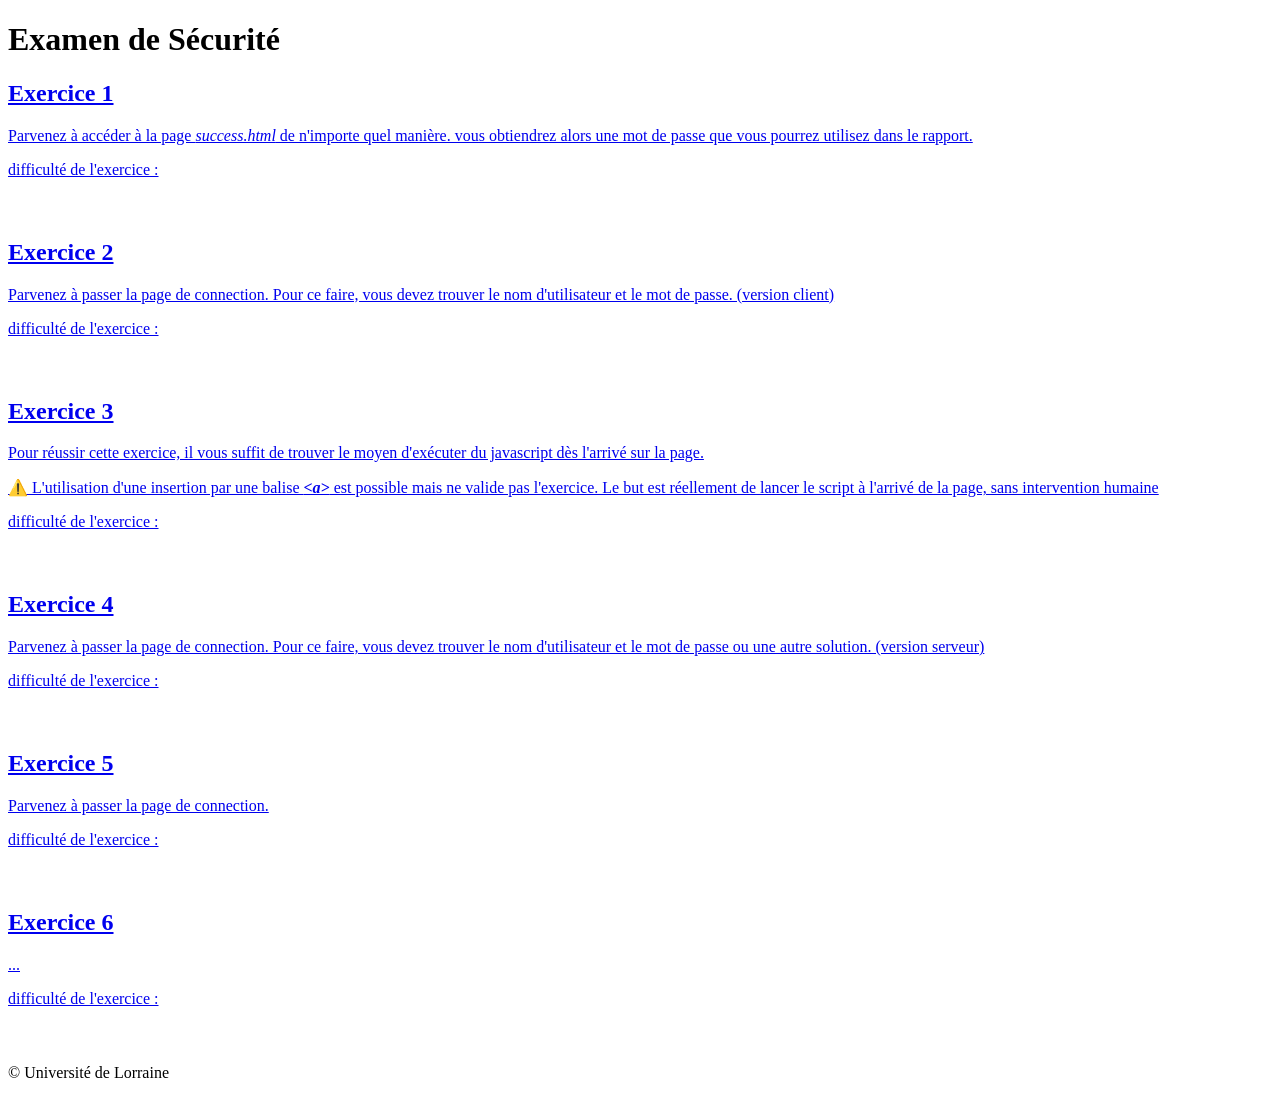
==== miniprojet/front/index.html @ 346ddcbc "updated back and fix docker launch" ====
<!doctype html>
<html lang="fr-FR">
<head>
  <title>Examen de Sécurité</title>
  <link rel="stylesheet" href="css/style.css"/>
  <meta http-equiv="content-type" content="text/html; charset=UTF-8">
  <meta charset="UTF-8">
</head>
<body>
<header>
  <h1>Examen de Sécurité</h1>
</header>
<main>
  <a href="./exo1/index.html">
    <h2>Exercice 1</h2>
    <div class="content">
      <p>Parvenez à accéder à la page <i>success.html</i> de n'importe quel manière. vous obtiendrez alors une mot de passe que vous pourrez utilisez dans le rapport.</p>
    </div>
    <div class="foot">
      <p>difficulté de l'exercice : </p><div class="grey-bar"><div class="green-bar" style="height:24px;width:10%"></div></div>
    </div>
  </a>
  <a href="./exo2/index.html">
    <h2>Exercice 2</h2>
    <div class="content">
      <p>Parvenez à passer la page de connection. Pour ce faire, vous devez trouver le nom d'utilisateur et le mot de passe. (version client)</p>
    </div>
    <div class="foot">
      <p>difficulté de l'exercice : </p><div class="grey-bar"><div class="green-bar" style="height:24px;width:10%"></div></div>
    </div>
  </a>
  <a href="exo3/index.html">
    <h2>Exercice 3</h2>
    <div class="content">
      <p>Pour réussir cette exercice, il vous suffit de trouver le moyen d'exécuter du javascript dès l'arrivé sur la page.</p>
      <p>⚠️ L'utilisation d'une insertion par une balise <strong><i>&lt;a&gt;</i></strong> est possible mais ne valide pas l'exercice.
      Le but est réellement de lancer le script à l'arrivé de la page, sans intervention humaine</p>
    </div>
    <div class="foot">
      <p>difficulté de l'exercice : </p><div class="grey-bar"><div class="green-bar" style="height:24px;width:25%"></div></div>
    </div>
  </a>
  <a href="./exo4/index.html">
    <h2>Exercice 4</h2>
    <div class="content">
      <p>Parvenez à passer la page de connection. Pour ce faire, vous devez trouver le nom d'utilisateur et le mot de passe ou une autre solution. (version serveur)</p>
    </div>
    <div class="foot">
      <p>difficulté de l'exercice : </p><div class="grey-bar"><div class="green-bar" style="height:24px;width:25%"></div></div>
    </div>
  </a>
  <a href="./exo5/index.html">
    <h2>Exercice 5</h2>
    <div class="content">
      <p>Parvenez à passer la page de connection.</p>
    </div>
    <div class="foot">
      <p>difficulté de l'exercice : </p><div class="grey-bar"><div class="orange-bar" style="height:24px;width:50%"></div></div>
    </div>
  </a>
  <a href="exo6/index.html">
    <h2>Exercice 6</h2>
    <div class="content">
      <p>...</p>
    </div>
    <div class="foot">
      <p>difficulté de l'exercice : </p><div class="grey-bar"><div class="red-bar" style="height:24px;width:75%"></div></div>
    </div>
  </a>
  <!-- Un exercice bonus (exercice 7) se cache dans le site -->
</main>
<footer>
  <p>© Université de Lorraine</p>
</footer>
<div class="title"></div>
</body>
</html>
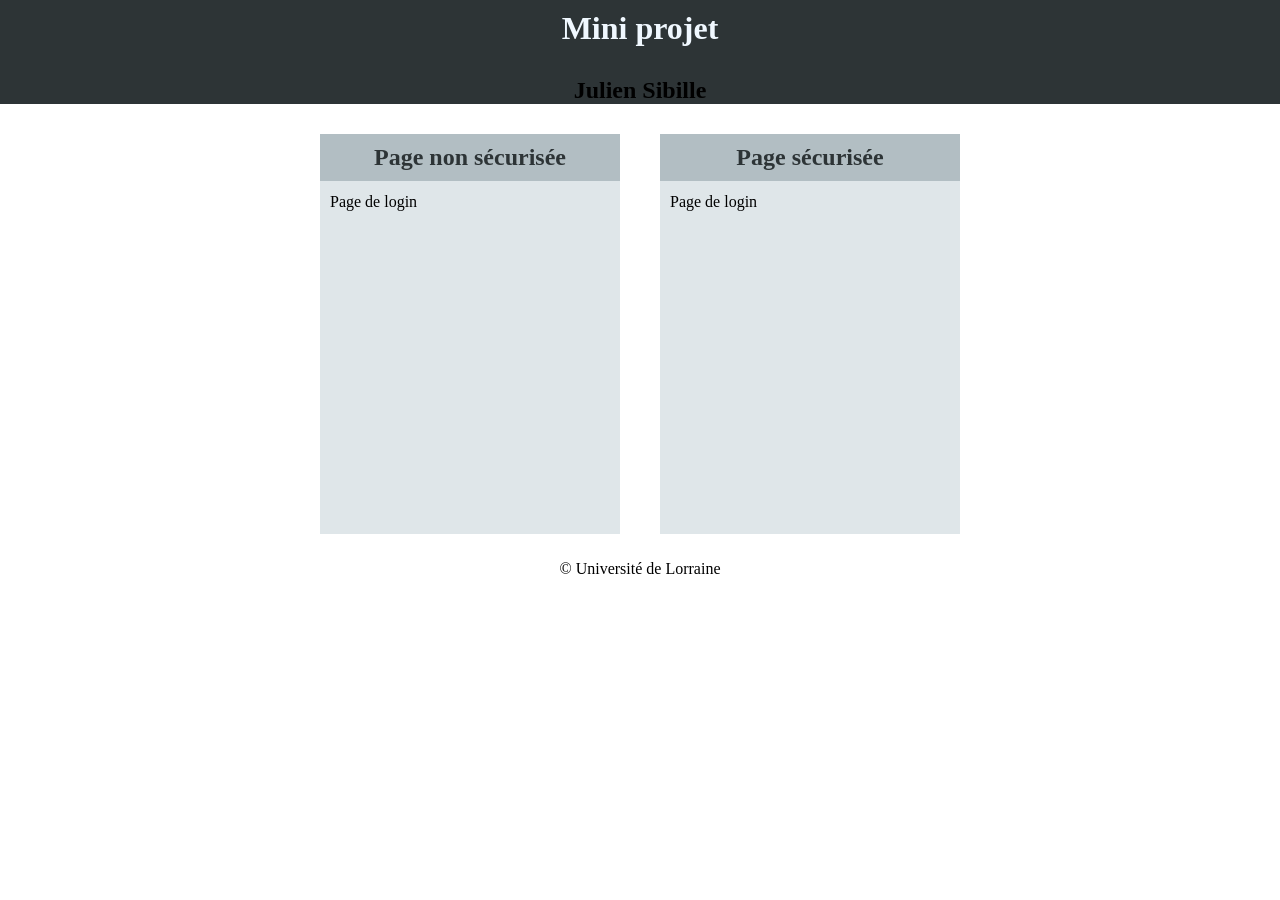
==== commit 880c393f: "added unsecure login page" ====
--- a/miniprojet/front/index.html
+++ b/miniprojet/front/index.html
@@ -8,66 +8,22 @@
 </head>
 <body>
 <header>
-  <h1>Examen de Sécurité</h1>
+  <h1>Mini projet</h1>
+  <h2>Julien Sibille</h2>
 </header>
 <main>
-  <a href="./exo1/index.html">
-    <h2>Exercice 1</h2>
+  <a href="./unsecure/index.html">
+    <h2>Page non sécurisée</h2>
     <div class="content">
-      <p>Parvenez à accéder à la page <i>success.html</i> de n'importe quel manière. vous obtiendrez alors une mot de passe que vous pourrez utilisez dans le rapport.</p>
-    </div>
-    <div class="foot">
-      <p>difficulté de l'exercice : </p><div class="grey-bar"><div class="green-bar" style="height:24px;width:10%"></div></div>
+      <p>Page de login</p>
     </div>
   </a>
-  <a href="./exo2/index.html">
-    <h2>Exercice 2</h2>
+  <a href="./secure/index.html">
+    <h2>Page sécurisée</h2>
     <div class="content">
-      <p>Parvenez à passer la page de connection. Pour ce faire, vous devez trouver le nom d'utilisateur et le mot de passe. (version client)</p>
-    </div>
-    <div class="foot">
-      <p>difficulté de l'exercice : </p><div class="grey-bar"><div class="green-bar" style="height:24px;width:10%"></div></div>
+      <p>Page de login</p>
     </div>
   </a>
-  <a href="exo3/index.html">
-    <h2>Exercice 3</h2>
-    <div class="content">
-      <p>Pour réussir cette exercice, il vous suffit de trouver le moyen d'exécuter du javascript dès l'arrivé sur la page.</p>
-      <p>⚠️ L'utilisation d'une insertion par une balise <strong><i>&lt;a&gt;</i></strong> est possible mais ne valide pas l'exercice.
-      Le but est réellement de lancer le script à l'arrivé de la page, sans intervention humaine</p>
-    </div>
-    <div class="foot">
-      <p>difficulté de l'exercice : </p><div class="grey-bar"><div class="green-bar" style="height:24px;width:25%"></div></div>
-    </div>
-  </a>
-  <a href="./exo4/index.html">
-    <h2>Exercice 4</h2>
-    <div class="content">
-      <p>Parvenez à passer la page de connection. Pour ce faire, vous devez trouver le nom d'utilisateur et le mot de passe ou une autre solution. (version serveur)</p>
-    </div>
-    <div class="foot">
-      <p>difficulté de l'exercice : </p><div class="grey-bar"><div class="green-bar" style="height:24px;width:25%"></div></div>
-    </div>
-  </a>
-  <a href="./exo5/index.html">
-    <h2>Exercice 5</h2>
-    <div class="content">
-      <p>Parvenez à passer la page de connection.</p>
-    </div>
-    <div class="foot">
-      <p>difficulté de l'exercice : </p><div class="grey-bar"><div class="orange-bar" style="height:24px;width:50%"></div></div>
-    </div>
-  </a>
-  <a href="exo6/index.html">
-    <h2>Exercice 6</h2>
-    <div class="content">
-      <p>...</p>
-    </div>
-    <div class="foot">
-      <p>difficulté de l'exercice : </p><div class="grey-bar"><div class="red-bar" style="height:24px;width:75%"></div></div>
-    </div>
-  </a>
-  <!-- Un exercice bonus (exercice 7) se cache dans le site -->
 </main>
 <footer>
   <p>© Université de Lorraine</p>
--- a/miniprojet/front/css/style.css
+++ b/miniprojet/front/css/style.css
@@ -0,0 +1,98 @@
+body {
+    margin: auto;
+    padding: 0;
+}
+
+main {
+    font-family: "Twemoji Awesome", serif;
+    display: flex;
+    flex-wrap: wrap;
+    justify-content: center;
+    max-width: 1800px;
+    margin: 0 auto;
+}
+
+a {
+    width: 300px;
+    height: 400px;
+    transition: 0.3s;
+    text-decoration: none;
+    margin: 10px 20px;
+    color: #2d3436;
+    background-color: #dfe6e9;
+}
+
+a:hover {
+    box-shadow: 5px 5px 5px #c3c1c1;
+}
+
+a p {
+    margin: 0;
+    padding: 10px;
+    line-height: 1.4;
+}
+
+a h2 {
+    transition: 0.3s;
+    margin: 0;
+    padding: 10px;
+    background-color: #b2bec3;
+    text-align: center;
+    font-weight: bold;
+}
+
+a:hover h2 {
+    background-color: #636e72;
+}
+
+p {
+    color: black;
+}
+
+header {
+    margin:  0;
+    padding: 0;
+    background-color: #2d3436;
+}
+
+header h1 {
+    margin:  0;
+    padding: 10px;
+    background-color: #2d3436;
+    color: aliceblue;
+}
+
+header, footer {
+    text-align: center;
+}
+footer p {
+    color: black;
+}
+
+.content {
+    height: 250px;
+}
+
+.foot {
+    margin: 10px;
+}
+
+.grey-bar {
+    color:#000!important;
+    background-color:#f1f1f1!important;
+}
+
+.red-bar {
+    color:#fff!important;
+    background-color:#e74c3c!important;
+}
+
+.orange-bar {
+    color:#fff!important;
+    background-color:#e67e22!important;
+}
+
+.green-bar {
+    color:#fff!important;
+    background-color:#27ae60!important;
+}
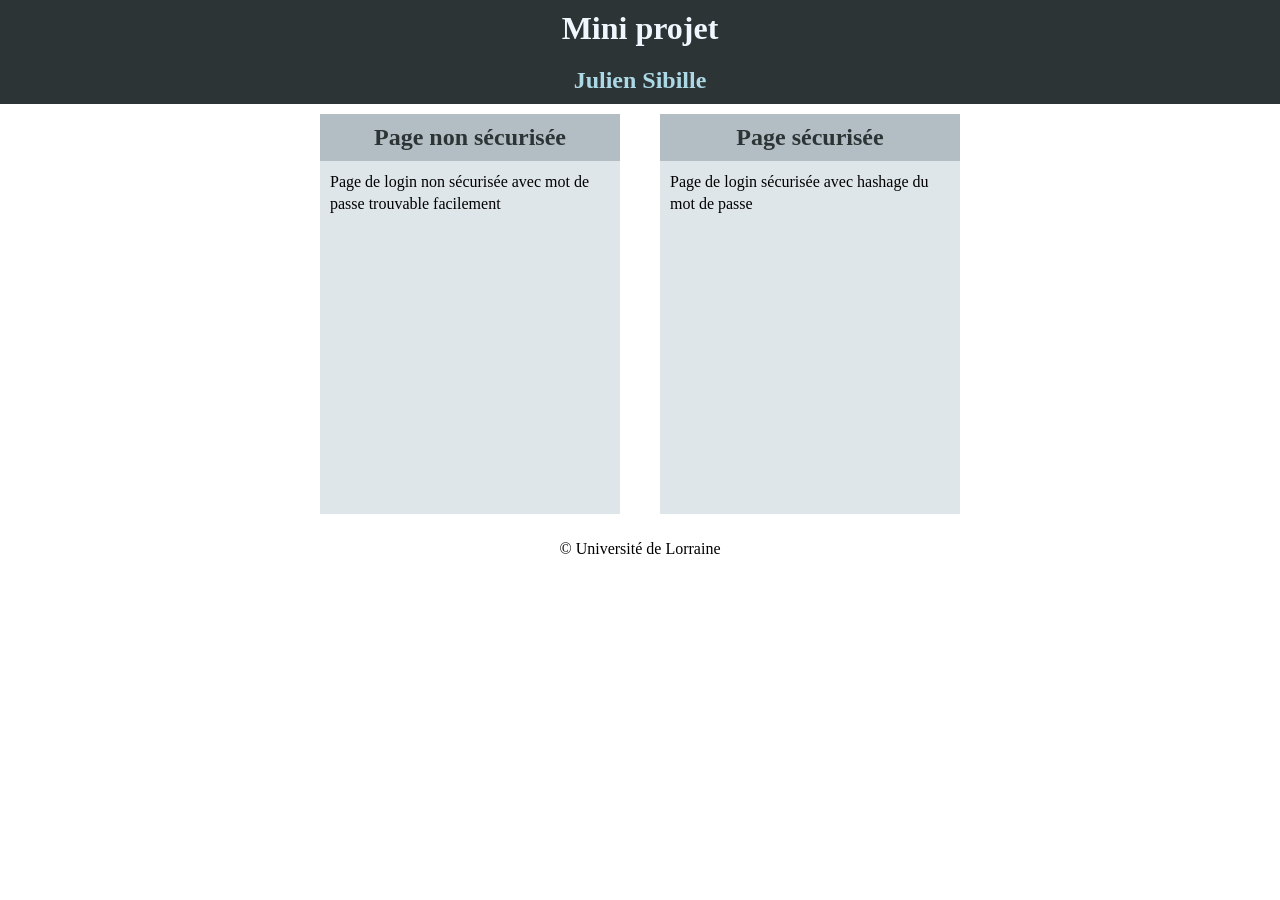
==== commit e08c25e6: "updated miniprojet" ====
--- a/miniprojet/front/index.html
+++ b/miniprojet/front/index.html
@@ -15,13 +15,13 @@
   <a href="./unsecure/index.html">
     <h2>Page non sécurisée</h2>
     <div class="content">
-      <p>Page de login</p>
+      <p>Page de login non sécurisée avec mot de passe trouvable facilement</p>
     </div>
   </a>
   <a href="./secure/index.html">
     <h2>Page sécurisée</h2>
     <div class="content">
-      <p>Page de login</p>
+      <p>Page de login sécurisée avec hashage du mot de passe</p>
     </div>
   </a>
 </main>
--- a/miniprojet/front/css/style.css
+++ b/miniprojet/front/css/style.css
@@ -62,6 +62,13 @@
     color: aliceblue;
 }
 
+header h2 {
+    margin:  0;
+    padding: 10px;
+    background-color: #2d3436;
+    color: lightblue;
+}
+
 header, footer {
     text-align: center;
 }
@@ -70,7 +77,7 @@
 }
 
 .content {
-    height: 250px;
+    height: 100px;
 }
 
 .foot {
